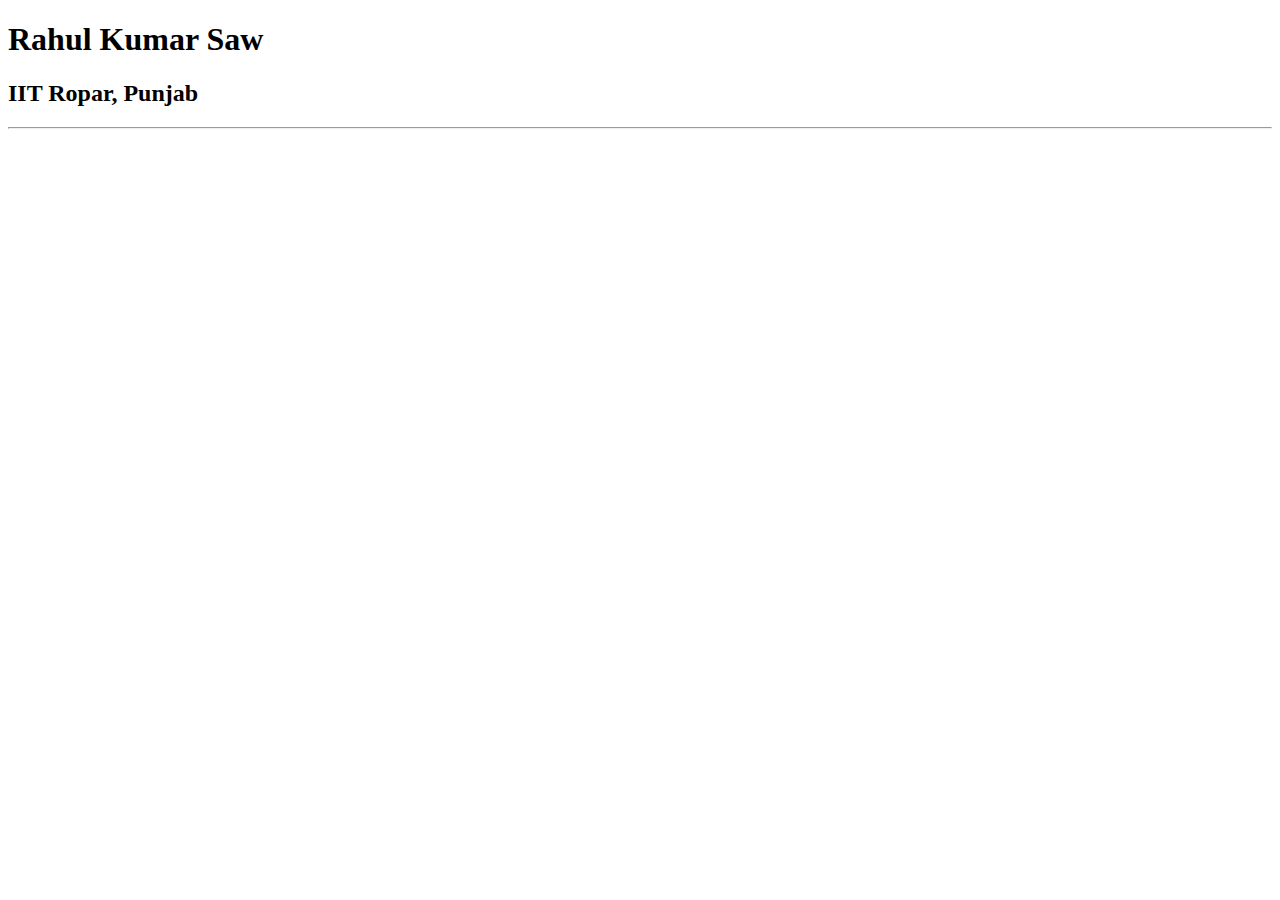
==== index.html @ e4dc4f15 "add index.html" ====
<!DOCTYPE html>
<html lang="en">
	<head>
		<meta charset="UTF-8" />
		<meta http-equiv="X-UA-Compatible" content="IE=edge" />
		<meta name="viewport" content="width=device-width, initial-scale=1.0" />
		<title>My Portfolio</title>
	</head>
	<body>
		<h1>Rahul Kumar Saw</h1>
		<h2>IIT Ropar, Punjab</h2>
		<hr />
	</body>
</html>
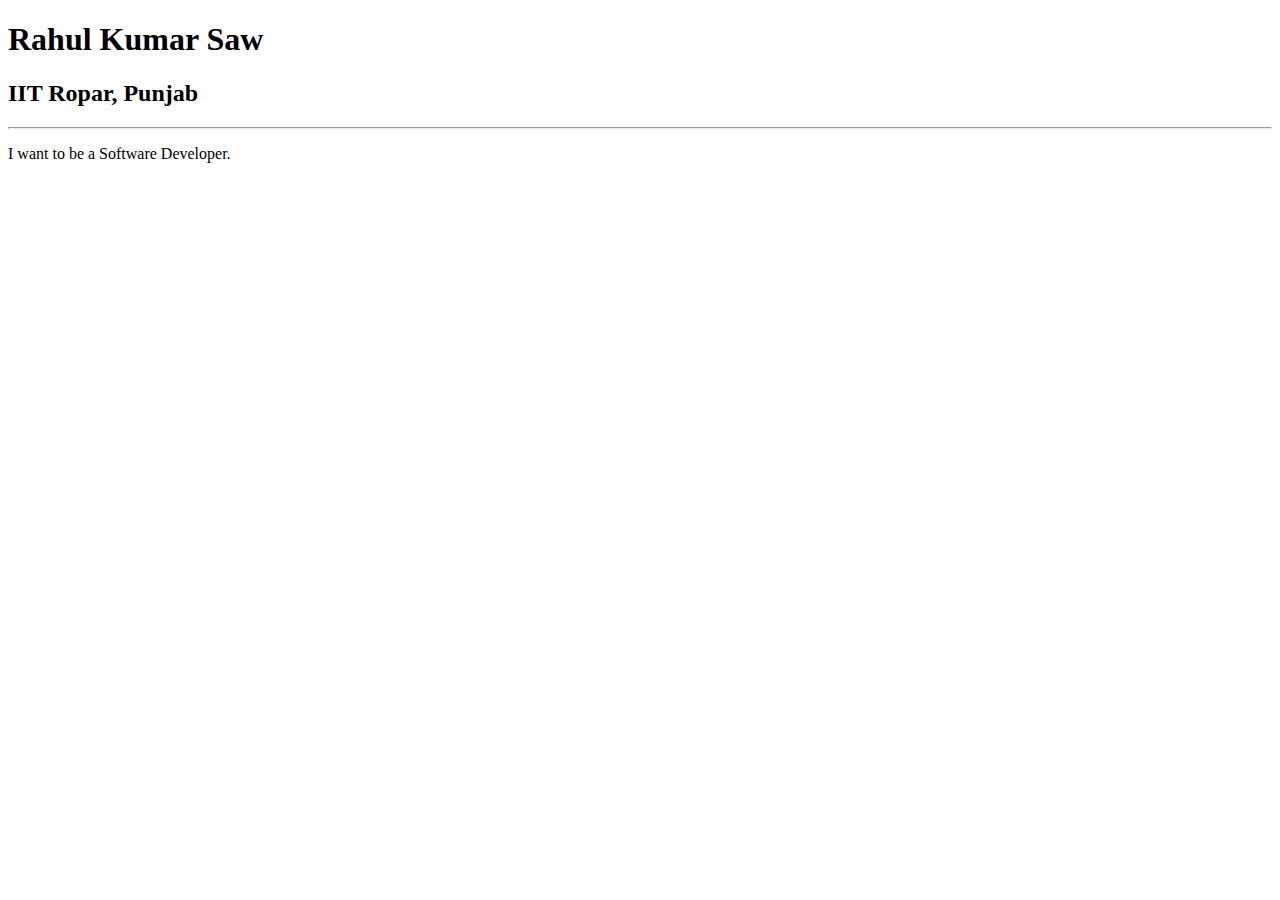
==== commit 80d09819: "updated index.html" ====
--- a/index.html
+++ b/index.html
@@ -10,5 +10,6 @@
 		<h1>Rahul Kumar Saw</h1>
 		<h2>IIT Ropar, Punjab</h2>
 		<hr />
+        <p>I want to be a Software Developer.</p>
 	</body>
 </html>
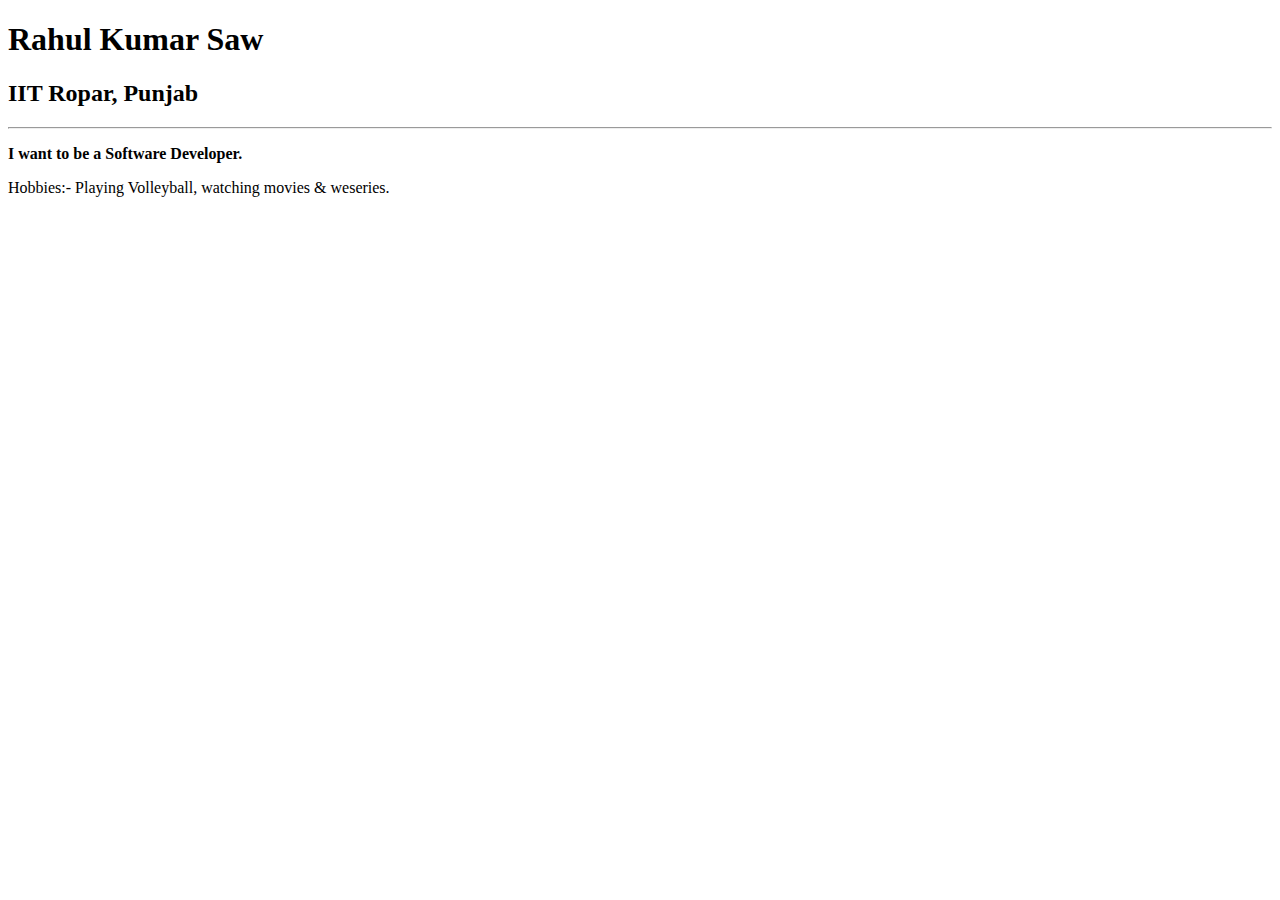
==== commit 65c50db2: "updated index.html" ====
--- a/index.html
+++ b/index.html
@@ -10,6 +10,7 @@
 		<h1>Rahul Kumar Saw</h1>
 		<h2>IIT Ropar, Punjab</h2>
 		<hr />
-        <p>I want to be a Software Developer.</p>
+        <p><strong>I want to be a Software Developer.</strong></p>
+        <p>Hobbies:- Playing Volleyball, watching movies & weseries.</p>
 	</body>
 </html>
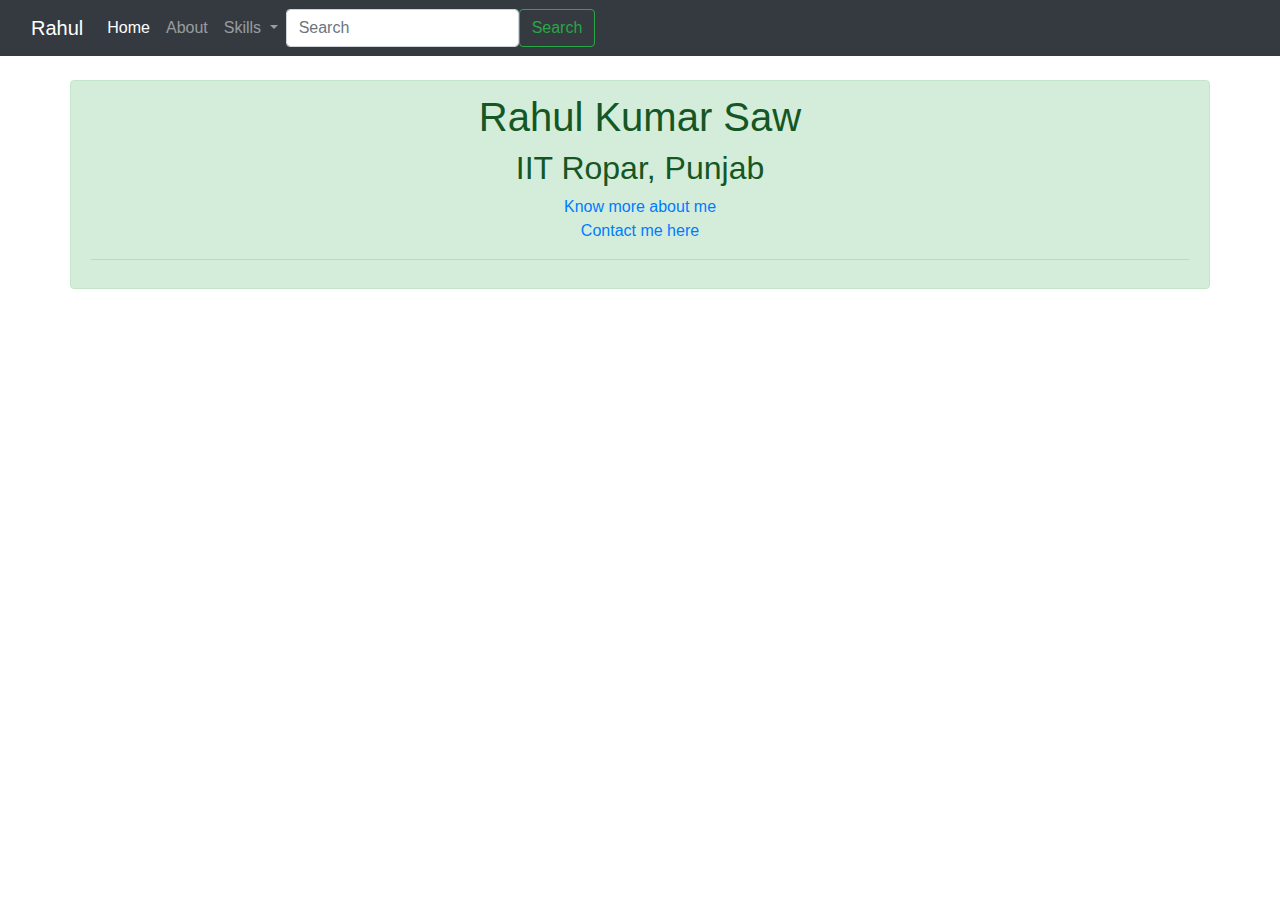
==== commit ca773b7a: "Rename home.html to index.html" ====
--- a/index.html
+++ b/index.html
@@ -7,10 +7,72 @@
 		<title>My Portfolio</title>
 	</head>
 	<body>
+		
+        
+	</body>
+</html>
+<!doctype html>
+<html lang="en">
+  <head>
+    <!-- Required meta tags -->
+    <meta charset="utf-8">
+    <meta name="viewport" content="width=device-width, initial-scale=1, shrink-to-fit=no">
+
+    <!-- Bootstrap CSS -->
+    <link rel="stylesheet" href="https://cdn.jsdelivr.net/npm/bootstrap@4.3.1/dist/css/bootstrap.min.css" integrity="sha384-ggOyR0iXCbMQv3Xipma34MD+dH/1fQ784/j6cY/iJTQUOhcWr7x9JvoRxT2MZw1T" crossorigin="anonymous">
+
+    <title>Homepage</title>
+  </head>
+  <body>
+	<nav class="navbar navbar-expand-lg navbar-dark bg-dark">
+		<div class="container-fluid">
+		  <a class="navbar-brand" href="#">Rahul</a>
+		  <button class="navbar-toggler" type="button" data-bs-toggle="collapse" data-bs-target="#navbarSupportedContent" aria-controls="navbarSupportedContent" aria-expanded="false" aria-label="Toggle navigation">
+			<span class="navbar-toggler-icon"></span>
+		  </button>
+		  <div class="collapse navbar-collapse" id="navbarSupportedContent">
+			<ul class="navbar-nav me-auto mb-2 mb-lg-0">
+			  <li class="nav-item">
+				<a class="nav-link active" aria-current="page" href="#">Home</a>
+			  </li>
+			  <li class="nav-item">
+				<a class="nav-link" href="#">About</a>
+			  </li>
+			  <li class="nav-item dropdown">
+				<a class="nav-link dropdown-toggle" href="#" role="button" id="navbarDropdown" data-bs-toggle="skills" aria-expanded="false">
+				  Skills
+				</a>
+				<ul class="dropdown-menu">
+				  <li><a class="dropdown-item" href="#">Python</a></li>
+				  <li><a class="dropdown-item" href="#">JAVA/C++</a></li>
+				  <li><hr class="dropdown-divider"></li>
+				  <li><a class="dropdown-item" href="#">DSA</a></li>
+				</ul>
+			  </li>
+			</ul>
+			<form class="d-flex" role="search">
+			  <input class="form-control me-2" type="search" placeholder="Search" aria-label="Search">
+			  <button class="btn btn-outline-success" type="submit">Search</button>
+			</form>
+		  </div>
+		</div>
+	  </nav>
+	<br>
+
+	<div class="container alert alert-success text-center">
 		<h1>Rahul Kumar Saw</h1>
 		<h2>IIT Ropar, Punjab</h2>
+		<a href="about.html">Know more about me</a><br>
+		<a href="contact.html">Contact me here</a>
 		<hr />
-        <p><strong>I want to be a Software Developer.</strong></p>
-        <p>Hobbies:- Playing Volleyball, watching movies & weseries.</p>
-	</body>
+
+
+	</div>
+
+    <!-- Optional JavaScript -->
+    <!-- jQuery first, then Popper.js, then Bootstrap JS -->
+    <script src="https://code.jquery.com/jquery-3.3.1.slim.min.js" integrity="sha384-q8i/X+965DzO0rT7abK41JStQIAqVgRVzpbzo5smXKp4YfRvH+8abtTE1Pi6jizo" crossorigin="anonymous"></script>
+    <script src="https://cdn.jsdelivr.net/npm/popper.js@1.14.7/dist/umd/popper.min.js" integrity="sha384-UO2eT0CpHqdSJQ6hJty5KVphtPhzWj9WO1clHTMGa3JDZwrnQq4sF86dIHNDz0W1" crossorigin="anonymous"></script>
+    <script src="https://cdn.jsdelivr.net/npm/bootstrap@4.3.1/dist/js/bootstrap.min.js" integrity="sha384-JjSmVgyd0p3pXB1rRibZUAYoIIy6OrQ6VrjIEaFf/nJGzIxFDsf4x0xIM+B07jRM" crossorigin="anonymous"></script>
+  </body>
 </html>
